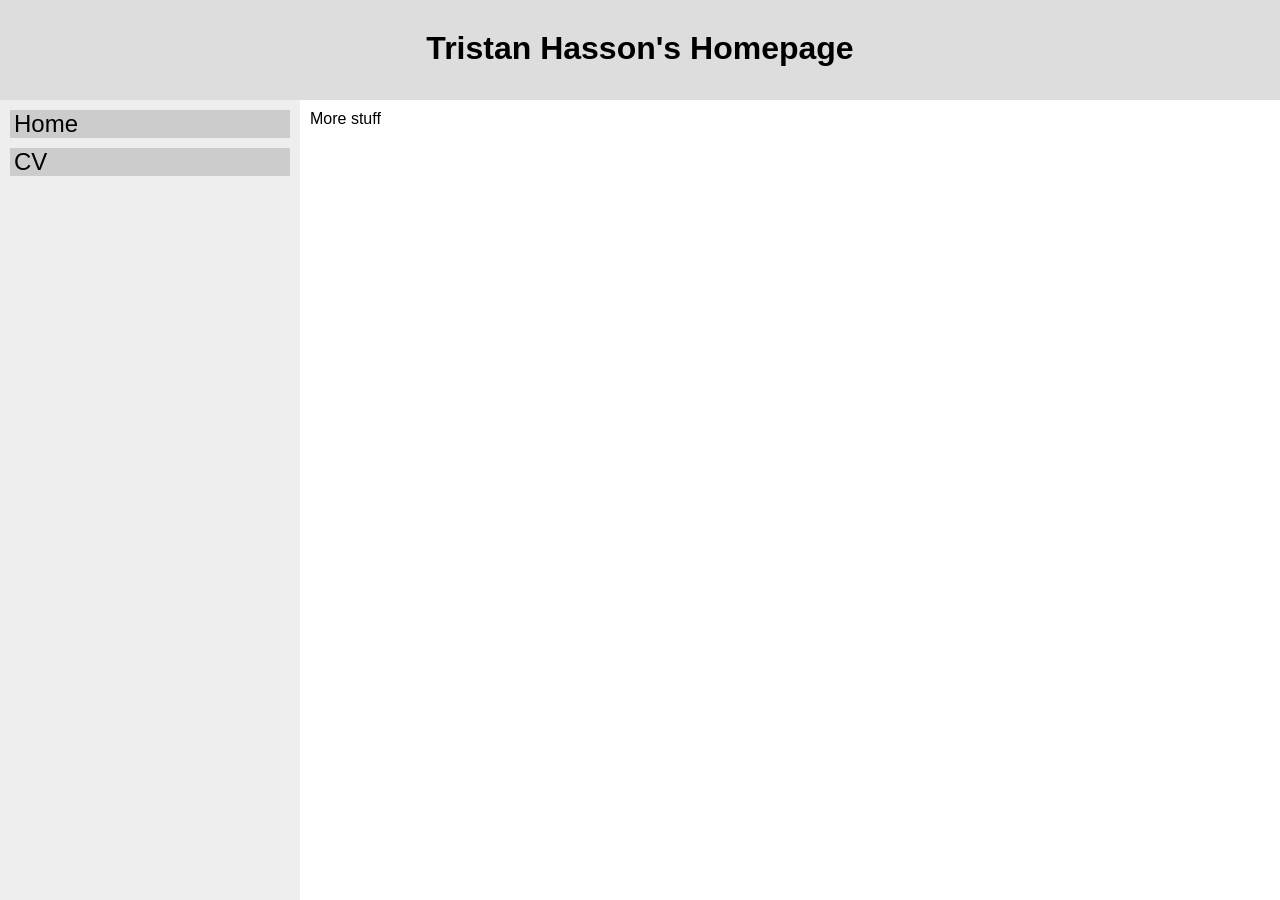
==== cv.html @ 0a150a37 "Layout" ====
<!DOCTYPE html>
<html>
    <head>
        <title>
            Tristan Hasson's CV
        </title>
        <link rel="stylesheet" href="styles.css">
    </head>
    <body>
        <div id="header">
            <h1>Tristan Hasson's Homepage</h1>
        </div>
        <div id="main">
            <div id="sidebar">
                <a href="index.html">Home</a>
                <a href="cv.html">CV</a>
            </div>
            <div id="content">
                More stuff
            </div>
        </div>
    </body>
</html>
---- styles.css ----
* {
    box-sizing: border-box;
}
#sidebar a {
    display: block;
    color: #000000;
    background-color: #cccccc;
    margin-bottom:10px;
    padding-left:4px;
    font-size: 1.5em;
    text-decoration: none;
}
h1 {
    margin: 0px;
    padding: 30px;
}
#header {
    width: 100%;
    height:100px;
    background-color: #dddddd;
    text-align: center;
}
body {
    font-family: sans-serif;
    margin: 0px;
    padding: 0px;
    height:100vh;
}
#main {
    display: flex;
    height: calc(100vh - 100px);
}
#sidebar {
    padding:10px;
    width: 300px;
    height:100%;
    background-color: #eeeeee;
}
#content {
    padding:10px;
    width: calc(100vw - 300px);
}
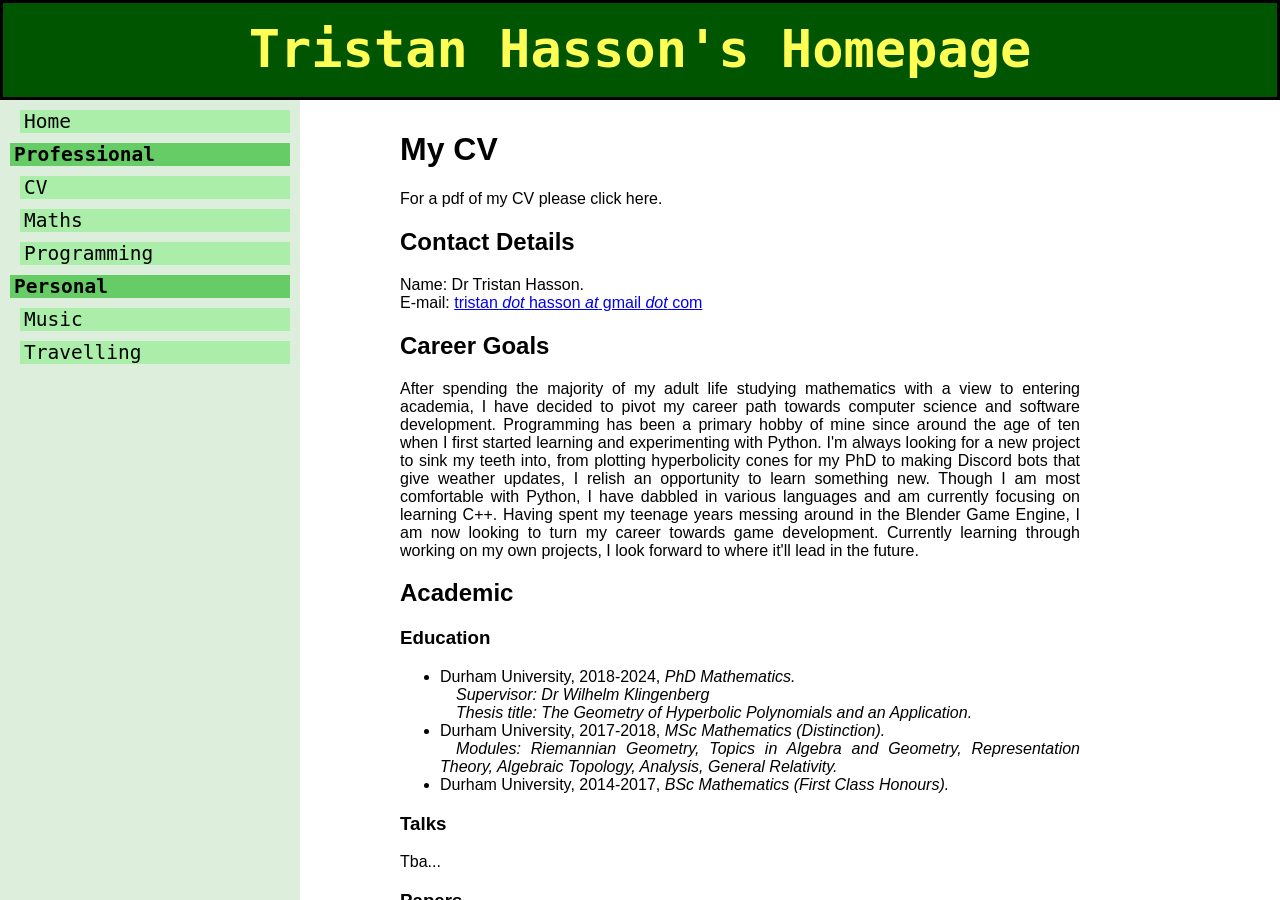
==== commit 84497daf: "Added extra pages" ====
--- a/cv.html
+++ b/cv.html
@@ -2,7 +2,7 @@
 <html>
     <head>
         <title>
-            Tristan Hasson's CV
+            Tristan Hasson's Homepage
         </title>
         <link rel="stylesheet" href="styles.css">
     </head>
@@ -13,10 +13,75 @@
         <div id="main">
             <div id="sidebar">
                 <a href="index.html">Home</a>
+                <h2>Professional</h1>
                 <a href="cv.html">CV</a>
+                <a href="maths.html">Maths</a>
+                <a href="programming.html">Programming</a>
+                <h2>Personal</h1>
+                <a href="empty.html">Music</a>
+                <a href="empty.html">Travelling</a>
             </div>
             <div id="content">
-                More stuff
+                <h1>My CV</h1>
+                <p>For a pdf of my CV please click here.</p>
+                <h2>Contact Details</h2>
+                <p>Name: Dr Tristan Hasson.<br>E-mail: <a href="mailto:tristan.hasson@gmail.com">tristan <i>dot</i> hasson <i>at</i> gmail <i>dot</i> com</a></p>
+                <h2>Career Goals</h2>
+                <p>
+                    After spending the majority of my adult life studying mathematics with a view to entering academia, I have decided to pivot my career path towards computer science and software development. Programming has been a primary hobby of mine since around the age of ten when I first started learning and experimenting with Python. I'm always looking for a new project to sink my teeth into, from plotting hyperbolicity cones for my PhD to making Discord bots that give weather updates, I relish an opportunity to learn something new. Though I am most comfortable with Python, I have dabbled in various languages and am currently focusing on learning C++. Having spent my teenage years messing around in the Blender Game Engine, I am now looking to turn my career towards game development. Currently learning through working on my own projects, I look forward to where it'll lead in the future.
+                </p>
+                <h2>Academic</h2>
+                <h3>Education</h3>
+                <ul>
+                    <li>
+                        Durham University, 2018-2024, <i>PhD Mathematics.</i>
+                        <p style="text-indent: 1em; margin:0px; padding:0px"><i>Supervisor: Dr Wilhelm Klingenberg</i></p>
+                        <p style="text-indent: 1em; margin:0px; padding:0px"><i>Thesis title: The Geometry of Hyperbolic Polynomials and an Application.</i></p>
+                    </li>
+                    <li>
+                        Durham University, 2017-2018, <i>MSc Mathematics (Distinction).</i>
+                        <p style="text-indent: 1em; margin:0px; padding:0px"><i>Modules: Riemannian Geometry, Topics in Algebra and Geometry, Representation Theory, Algebraic Topology, Analysis, General Relativity.</i></p>
+                    </li>
+                    <li>Durham University, 2014-2017, <i>BSc Mathematics (First Class Honours).</i></li>
+                </ul>
+                <h3>Talks</h3>
+                Tba...
+                <h3>Papers</h3>
+                <ul>
+                    <li><i>Nuij Sequences for Garding Hyperbolic Polynomials</i>, June 2024, <i>(unpublished)</i>, <a href=https://doi.org/10.48550/arXiv.2306.13978 target="_blank">arXiv link</a>.</li>
+                    <li><i>A Rigidity Theorem for Spacelike Hypersurfaces in de Sitter Space</i>, June 2020, <i>(unpublished)</i>, <a href=https://doi.org/10.48550/arXiv.2006.04564 target="_blank">arXiv link</a>.</li>
+                </ul>
+                <h2>Experience</h2>
+                <h3>Teaching</h3>
+                I was a tutor and marker for Durham University throughout my PhD.
+                <ul>
+                    <li>Linear Algebra I Tutor and Marker (2018/19, 2019/20)</li>
+                    <li>Analysis I Tutor and Marker (2018/19)</li>
+                    <li>Programming I Demonstrator (2019/20, 2021/22)</li>
+                    <li>Maths for Earth Sciences Tutor (2018/19)</li>
+                    <li>Analysis in Many Variables Marker (2018/19)</li>
+                    <li>Differential Geometry III Marker (2018/19)</li>
+                    <li>Analysis IV Marker (2019/20)</li>
+                </ul>
+                <h3>Durham Sports and Societies</h3>
+                <ul>
+                    <li>
+                        Pool (2014-2022). I played for my college from 2014 until 2022 and for the university in the academic years 2015/16, 2016/17, 2021/22. During this time I was my college club captain which involved organising players and captains for around eight teams of six at the start of the year. I also organised training and made sure teams ran smoothly throughout the year. I was also my college A team captain which involved organising fixtures with other teams and checking availability and finding substitutes for my own team. Later on I organised my college's first alumni tournament, for graduates to come back and play against current students. I played for my university in nationwide BUCS tournaments and captained the 2nd team for one year. I took the role of pool league secretary for the university for one year which involved resolving disputes between teams and submitting fixture results to the database.
+                        <ul>
+                            <li>St. Aidan's College club captain (2016-2018)</li>
+                            <li>St. Aidan's College A team captain (2015-2018)</li>
+                            <li>Durham University 2nd team captain (2016-2017)</li>
+                            <li>Durham University Pool League secretary (2017-2018)</li>
+                            <li>St. Aidan's College alumni tournament organiser (2020)</li>
+                        </ul>
+                    </li>
+                    <li>
+                        Badminton (2014-2019). I played for my college men's A team from 2014 until 2019 and captained my college mixed team (which I organised the creation of) from 2017 until 2019.
+                        <ul>
+                            <li>St. Aidan's College mixed team captain (2017-2019)</li>
+                        </ul>
+                    </li>
+                </ul>
             </div>
         </div>
     </body>
--- a/styles.css
+++ b/styles.css
@@ -1,30 +1,27 @@
 * {
     box-sizing: border-box;
-}
-#sidebar a {
-    display: block;
-    color: #000000;
-    background-color: #cccccc;
-    margin-bottom:10px;
-    padding-left:4px;
-    font-size: 1.5em;
-    text-decoration: none;
-}
-h1 {
-    margin: 0px;
-    padding: 30px;
-}
-#header {
-    width: 100%;
-    height:100px;
-    background-color: #dddddd;
-    text-align: center;
 }
 body {
     font-family: sans-serif;
     margin: 0px;
     padding: 0px;
     height:100vh;
+}
+#header {
+    width: 100%;
+    height:100px;
+    background-color: #005500;
+    text-align: center;
+    font-family: monospace;
+    border: #000000;
+    border-style:solid;
+}
+#header h1 {
+    margin: 0px;
+    padding-top: 16px;
+    color: #ffff55;
+    font-size: 4em;
+    white-space: nowrap;
 }
 #main {
     display: flex;
@@ -34,9 +31,54 @@
     padding:10px;
     width: 300px;
     height:100%;
-    background-color: #eeeeee;
+    background-color: #ddeedd;
+    font-family: monospace;
+}
+#sidebar h2 {
+    background-color: #66cc66;
+    margin: 0px;
+    margin-bottom: 10px;
+    padding-left: 4px;
+    font-size: 1.5em;
+}
+#sidebar a {
+    display: block;
+    color: #000000;
+    background-color: #aaeeaa;
+    margin-bottom:10px;
+    margin-left: 10px;
+    padding-left:4px;
+    font-size: 1.5em;
+    text-decoration: none;
+}
+#sidebar a:hover {
+    background-color: #ffffff;
 }
 #content {
     padding:10px;
+    padding-left:100px;
+    padding-right:200px;
     width: calc(100vw - 300px);
-}+    overflow-y: scroll;
+    text-align: justify;
+}
+table.prog {
+    border-style:none;
+}
+tr.prog {
+    height:300px;
+}
+td.progimg {
+    width:400px;
+    border-style:solid;
+}
+td.progdesc {
+    padding:10px;
+    height:300px;
+    display:flex;
+    flex-direction: column;
+    border-style:solid;
+}
+.projdesc {
+    overflow-y: scroll;
+}
